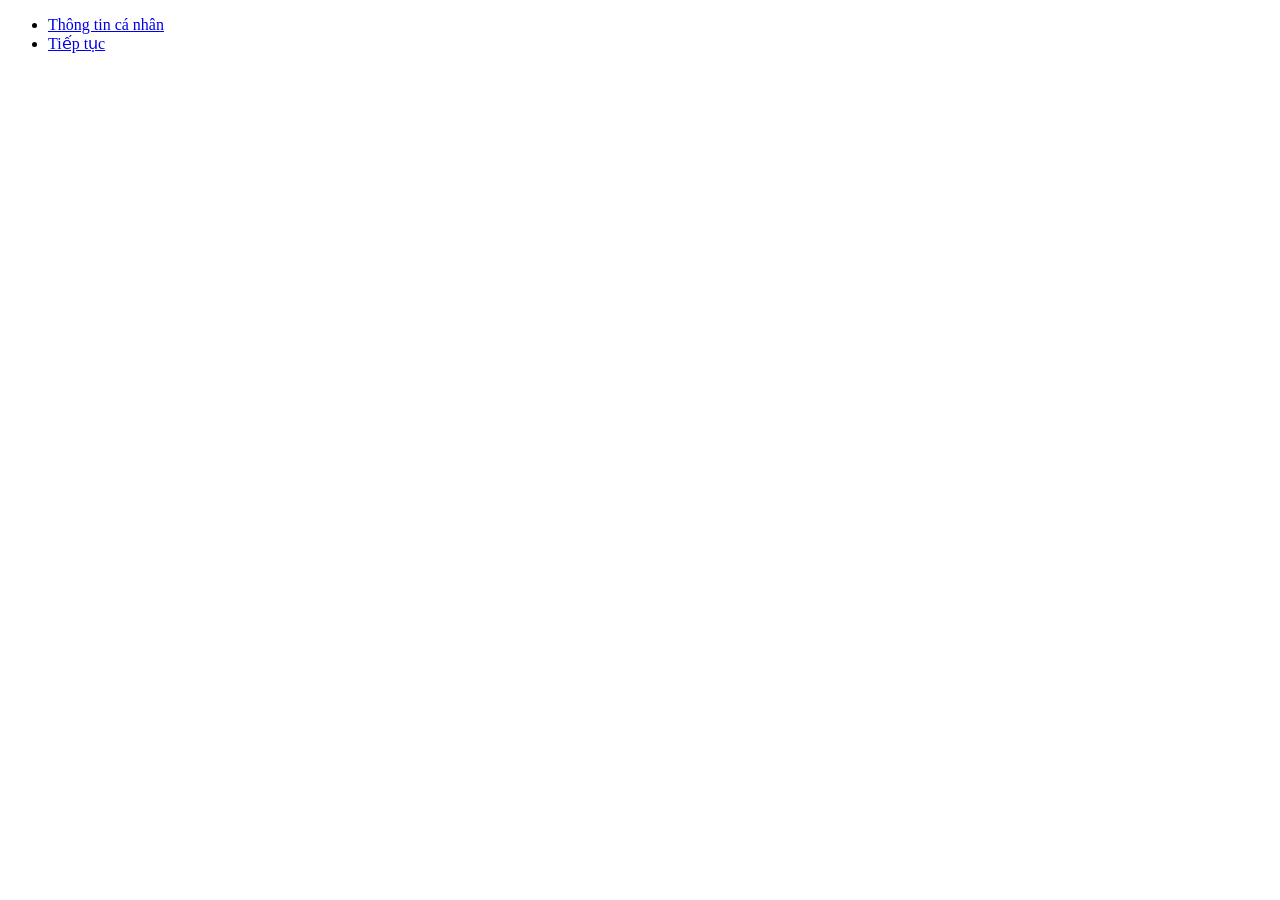
==== index.html @ bd5ad8a7 "Update content two files: index.html and file html/page1.html" ====
<!DOCTYPE html>
<html lang = "vi">
	<head>
		<title>Thiết kế web với HTML</title>
		<meta charset = "utf-8">
	</head>
	<body>
		<ul>
			<li>
				<a href = "html/page1.html">Thông tin cá nhân</a>
			</li>
			<li>
				<a href = "html/page2.html">Tiếp tục</a>
			</li>
		</ul>
	</body>
</html>
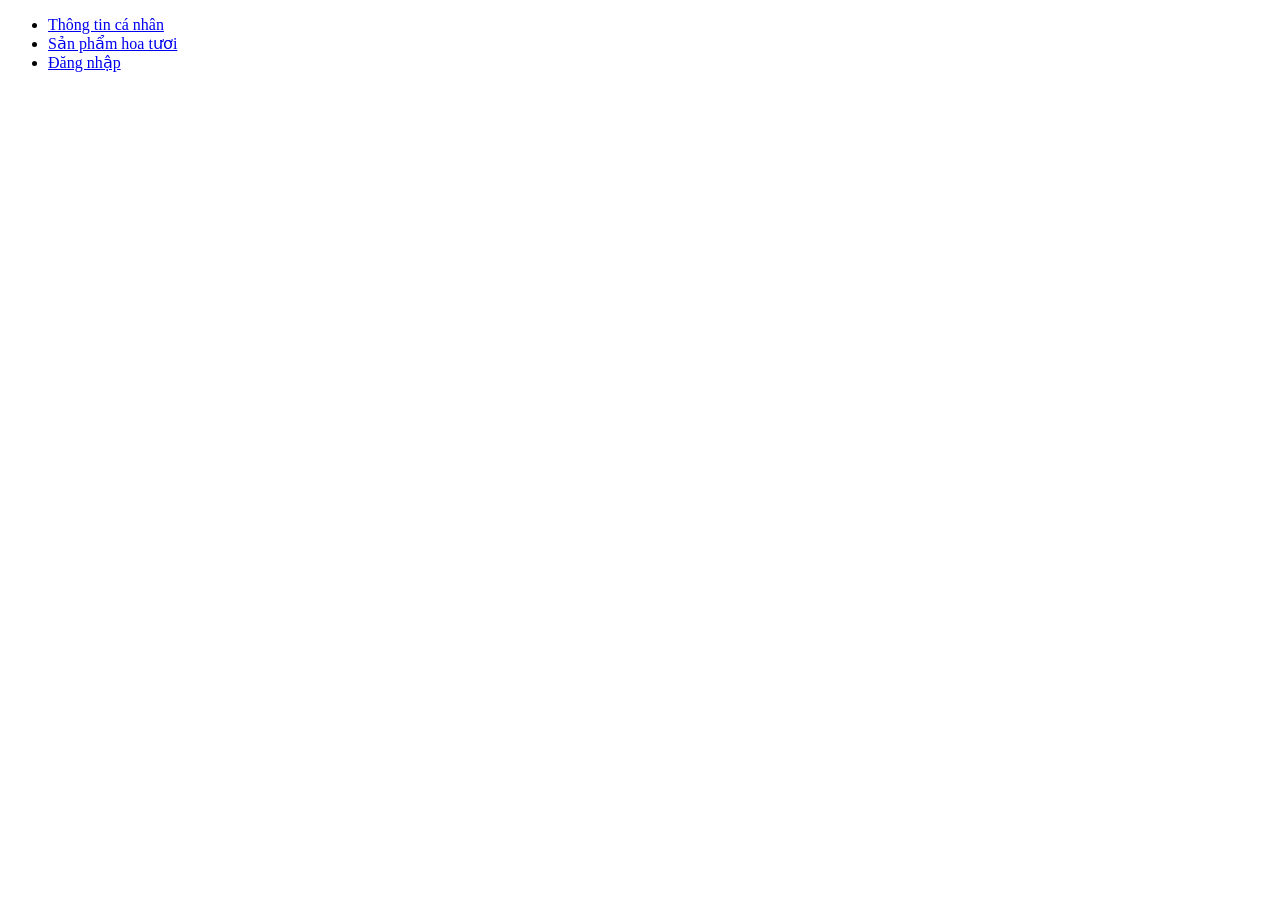
==== commit c4985ab8: "Update 11052026" ====
--- a/index.html
+++ b/index.html
@@ -9,8 +9,12 @@
 			<li>
 				<a href = "html/page1.html">Thông tin cá nhân</a>
 			</li>
+			
 			<li>
-				<a href = "html/page2.html">Tiếp tục</a>
+				<a href = "html/page4.html">Sản phẩm hoa tươi</a>
+			</li>
+			<li>
+				<a href = "html/login.html">Đăng nhập</a>
 			</li>
 		</ul>
 	</body>
